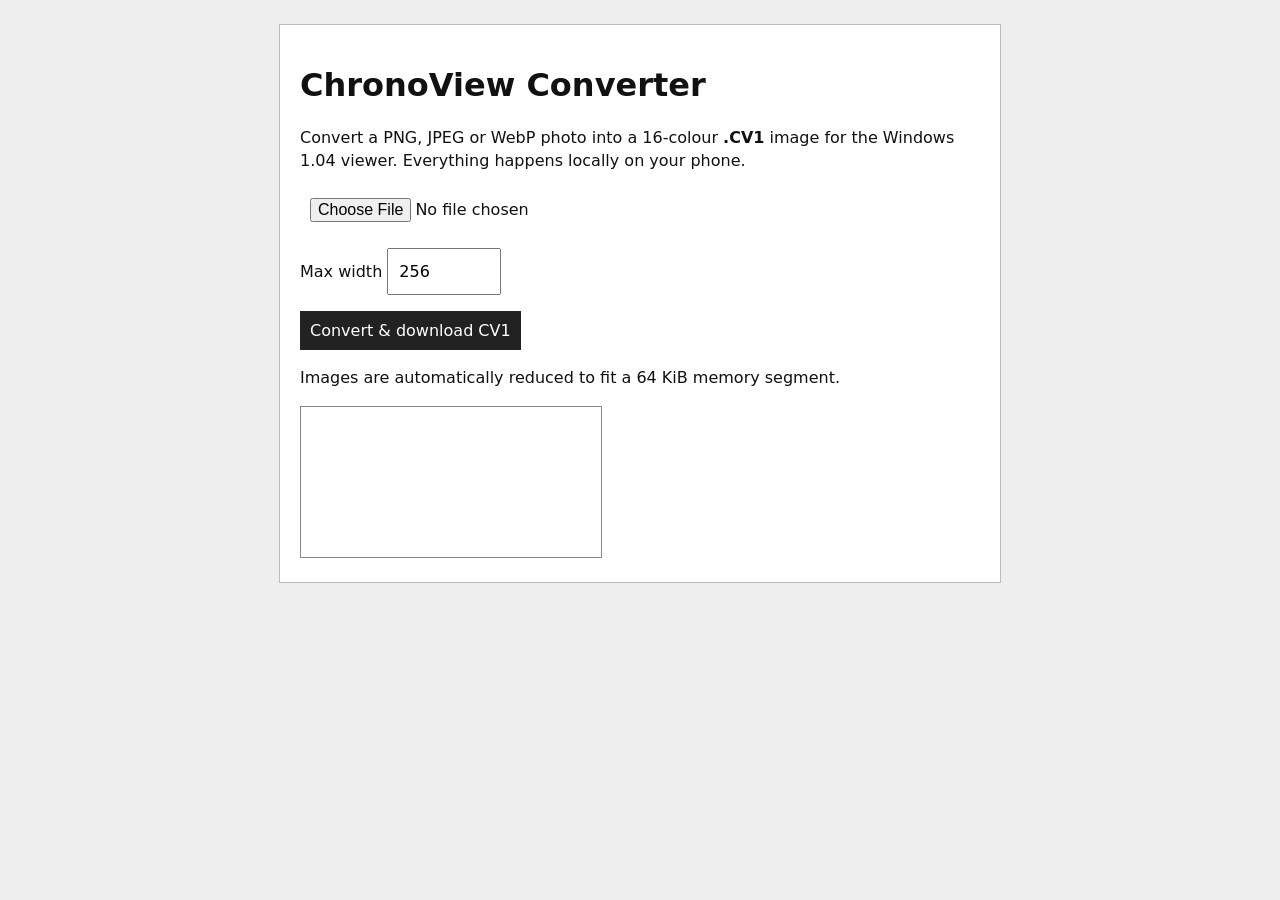
==== win104-viewer/convert.html @ cd7154bd "Add browser converter and GitHub Actions 16-bit build" ====
<!doctype html><html lang="en"><head><meta charset="utf-8"><meta name="viewport" content="width=device-width,initial-scale=1"><title>ChronoView Image Converter</title><style>body{font:16px system-ui;margin:0;background:#eee;color:#111}main{max-width:680px;margin:24px auto;padding:20px;background:white;border:1px solid #bbb}button,input{font:inherit;padding:10px}button{background:#222;color:white;border:0}canvas{max-width:100%;image-rendering:pixelated;border:1px solid #888}p{line-height:1.45}</style></head><body><main><h1>ChronoView Converter</h1><p>Convert a PNG, JPEG or WebP photo into a 16-colour <b>.CV1</b> image for the Windows 1.04 viewer. Everything happens locally on your phone.</p><input id="file" type="file" accept="image/png,image/jpeg,image/webp,image/*"><p><label>Max width <input id="width" type="number" min="8" max="640" value="256" style="width:90px"></label></p><button id="go">Convert &amp; download CV1</button><p id="info">Images are automatically reduced to fit a 64 KiB memory segment.</p><canvas id="canvas"></canvas></main><script>
const palette=[[0,0,0],[0,0,170],[0,170,0],[0,170,170],[170,0,0],[170,0,170],[170,85,0],[170,170,170],[85,85,85],[85,85,255],[85,255,85],[85,255,255],[255,85,85],[255,85,255],[255,255,85],[255,255,255]];
document.getElementById('go').onclick=async()=>{
 const f=document.getElementById('file').files[0],info=document.getElementById('info');
 if(!f){info.textContent='Select an image first.';return}
 let bmp;
 try{bmp=await createImageBitmap(f)}catch(e){info.textContent='Unable to decode this image in your browser.';return}
 const maxw=Math.min(640,Math.max(8,+document.getElementById('width').value||256));
 let scale=Math.min(1,maxw/bmp.width,480/bmp.height,Math.sqrt(65520/(bmp.width*bmp.height)));
 let w=Math.max(1,Math.floor(bmp.width*scale)),h=Math.max(1,Math.floor(bmp.height*scale));
 while(w*h>65520){if(w>=h)w--;else h--;}
 const canvas=document.getElementById('canvas');canvas.width=w;canvas.height=h;
 const ctx=canvas.getContext('2d',{willReadFrequently:true});ctx.drawImage(bmp,0,0,w,h);
 const rgba=ctx.getImageData(0,0,w,h).data;
 const output=new Uint8Array(8+w*h);
 output.set([67,86,49,26,w&255,w>>8,h&255,h>>8]);
 const pal=new Uint8Array(palette.flat());
 for(let i=0;i<w*h;i++){
   const o=i*4,a=rgba[o+3]/255;
   const r=Math.round(rgba[o]*a+255*(1-a)),g=Math.round(rgba[o+1]*a+255*(1-a)),b=Math.round(rgba[o+2]*a+255*(1-a));
   let best=0,err=1e12;
   for(let j=0;j<16;j++){
     const dr=r-pal[j*3],dg=g-pal[j*3+1],db=b-pal[j*3+2];
     const d=dr*dr*0.30+dg*dg*0.59+db*db*0.11;
     if(d<err){err=d;best=j;}
   }
   output[8+i]=best;
   rgba[o]=pal[best*3];rgba[o+1]=pal[best*3+1];rgba[o+2]=pal[best*3+2];rgba[o+3]=255;
 }
 ctx.putImageData(new ImageData(rgba,w,h),0,0);
 const url=URL.createObjectURL(new Blob([output],{type:'application/octet-stream'}));
 const a=document.createElement('a');a.href=url;a.download=(f.name.replace(/\.[^.]+$/,'').replace(/[^a-z0-9_-]/gi,'_').slice(0,8)||'IMAGE').toUpperCase()+'.CV1';
 a.click();setTimeout(()=>URL.revokeObjectURL(url),10000);
 info.textContent='Converted '+bmp.width+'×'+bmp.height+' to '+w+'×'+h+' — '+output.length+' bytes.';
 bmp.close();
};
</script></body></html>
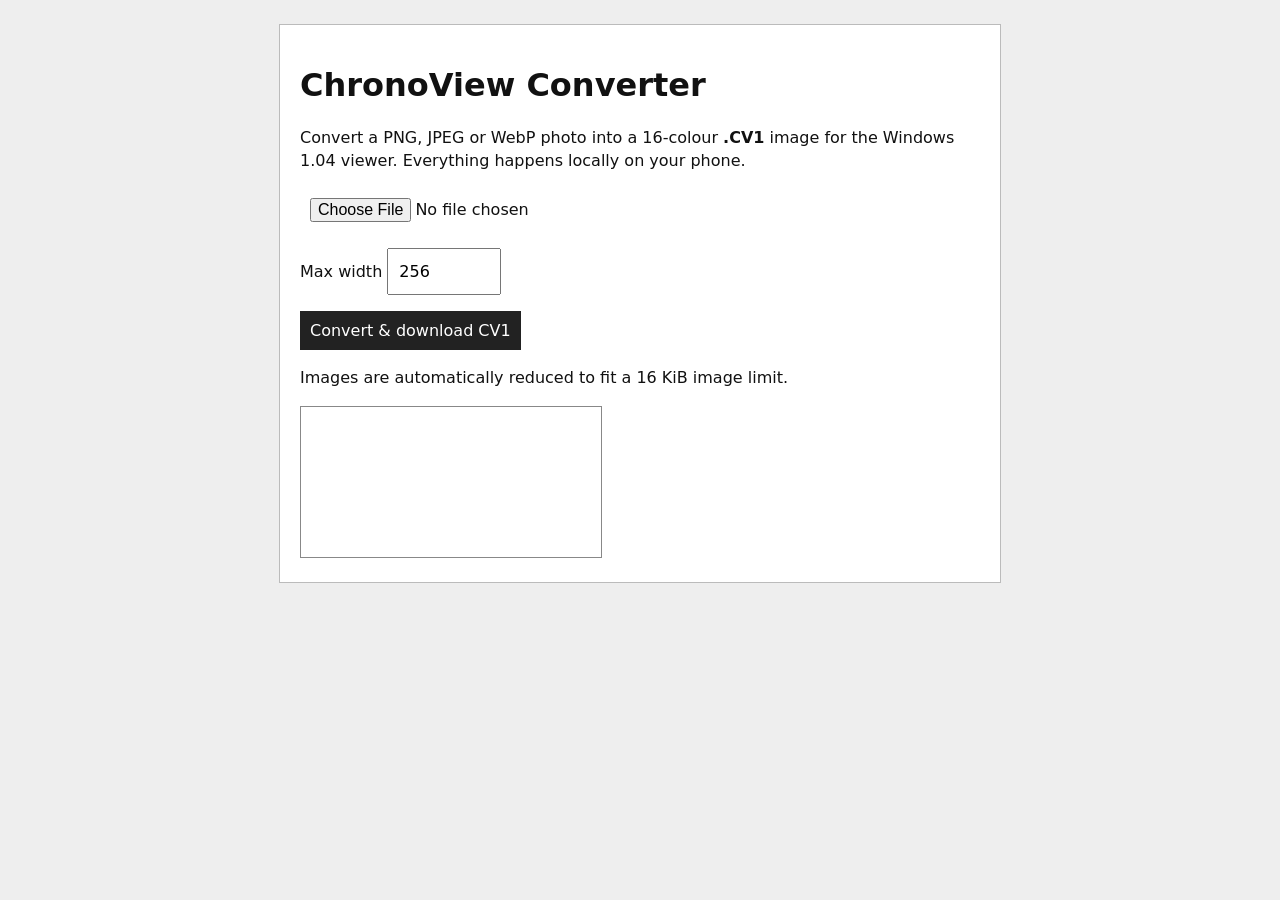
==== commit a3c96b28: "Limit host PNG/JPEG/WebP conversion to memory-safe 16384 pixels for Windows 1.x" ====
--- a/win104-viewer/convert.html
+++ b/win104-viewer/convert.html
@@ -1,4 +1,4 @@
-<!doctype html><html lang="en"><head><meta charset="utf-8"><meta name="viewport" content="width=device-width,initial-scale=1"><title>ChronoView Image Converter</title><style>body{font:16px system-ui;margin:0;background:#eee;color:#111}main{max-width:680px;margin:24px auto;padding:20px;background:white;border:1px solid #bbb}button,input{font:inherit;padding:10px}button{background:#222;color:white;border:0}canvas{max-width:100%;image-rendering:pixelated;border:1px solid #888}p{line-height:1.45}</style></head><body><main><h1>ChronoView Converter</h1><p>Convert a PNG, JPEG or WebP photo into a 16-colour <b>.CV1</b> image for the Windows 1.04 viewer. Everything happens locally on your phone.</p><input id="file" type="file" accept="image/png,image/jpeg,image/webp,image/*"><p><label>Max width <input id="width" type="number" min="8" max="640" value="256" style="width:90px"></label></p><button id="go">Convert &amp; download CV1</button><p id="info">Images are automatically reduced to fit a 64 KiB memory segment.</p><canvas id="canvas"></canvas></main><script>
+<!doctype html><html lang="en"><head><meta charset="utf-8"><meta name="viewport" content="width=device-width,initial-scale=1"><title>ChronoView Image Converter</title><style>body{font:16px system-ui;margin:0;background:#eee;color:#111}main{max-width:680px;margin:24px auto;padding:20px;background:white;border:1px solid #bbb}button,input{font:inherit;padding:10px}button{background:#222;color:white;border:0}canvas{max-width:100%;image-rendering:pixelated;border:1px solid #888}p{line-height:1.45}</style></head><body><main><h1>ChronoView Converter</h1><p>Convert a PNG, JPEG or WebP photo into a 16-colour <b>.CV1</b> image for the Windows 1.04 viewer. Everything happens locally on your phone.</p><input id="file" type="file" accept="image/png,image/jpeg,image/webp,image/*"><p><label>Max width <input id="width" type="number" min="8" max="640" value="256" style="width:90px"></label></p><button id="go">Convert &amp; download CV1</button><p id="info">Images are automatically reduced to fit a 16 KiB image limit.</p><canvas id="canvas"></canvas></main><script>
 const palette=[[0,0,0],[0,0,170],[0,170,0],[0,170,170],[170,0,0],[170,0,170],[170,85,0],[170,170,170],[85,85,85],[85,85,255],[85,255,85],[85,255,255],[255,85,85],[255,85,255],[255,255,85],[255,255,255]];
 document.getElementById('go').onclick=async()=>{
  const f=document.getElementById('file').files[0],info=document.getElementById('info');
@@ -6,9 +6,9 @@
  let bmp;
  try{bmp=await createImageBitmap(f)}catch(e){info.textContent='Unable to decode this image in your browser.';return}
  const maxw=Math.min(640,Math.max(8,+document.getElementById('width').value||256));
- let scale=Math.min(1,maxw/bmp.width,480/bmp.height,Math.sqrt(65520/(bmp.width*bmp.height)));
+ let scale=Math.min(1,maxw/bmp.width,480/bmp.height,Math.sqrt(16384/(bmp.width*bmp.height)));
  let w=Math.max(1,Math.floor(bmp.width*scale)),h=Math.max(1,Math.floor(bmp.height*scale));
- while(w*h>65520){if(w>=h)w--;else h--;}
+ while(w*h>16384){if(w>=h)w--;else h--;}
  const canvas=document.getElementById('canvas');canvas.width=w;canvas.height=h;
  const ctx=canvas.getContext('2d',{willReadFrequently:true});ctx.drawImage(bmp,0,0,w,h);
  const rgba=ctx.getImageData(0,0,w,h).data;
